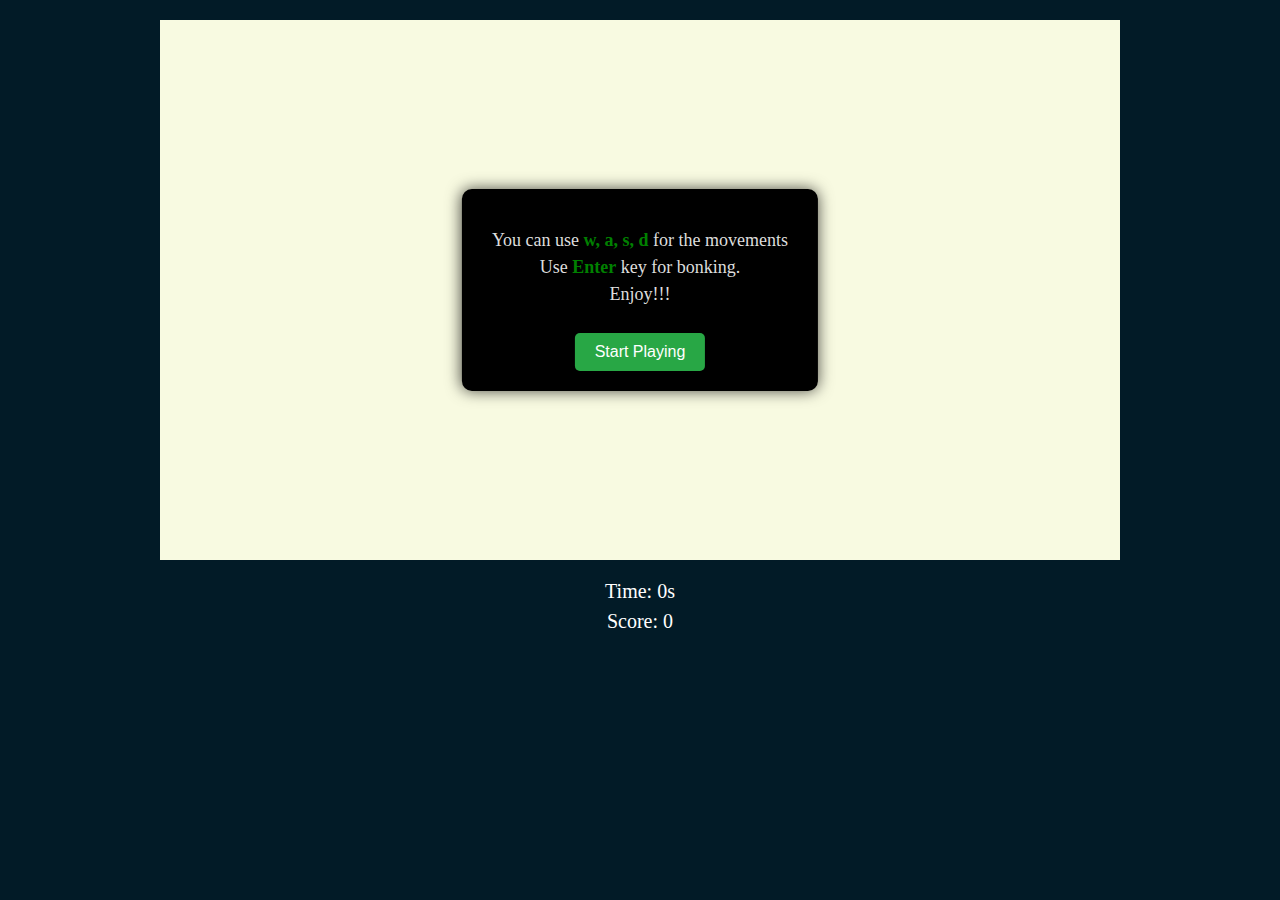
==== index.html @ 99e6e987 "poop" ====
<!DOCTYPE html>
<html lang="en">
<head>
    <meta charset="UTF-8">
    <meta name="viewport" content="width=device-width, initial-scale=1.0">
    <title>Cat Bonk</title>
    <link rel="stylesheet" href="css.css">
</head>
<body>
    <div id="gBox">

        <div id="startSection">
            <p id="instructions">You can use <b style="color: green;">w, a, s, d</b> for the movements <br> Use <b style="color: green;">Enter</b> key for bonking. <br> Enjoy!!!</p>
            <button id="startButton">Start Playing</button>
        </div>
        

        <div id="pauseSection">
            <button id="resume">Resume</button>
            <button id="restart">Restart</button>
        </div>

        <div id="bat"></div>

        <div id="over">
            <p id="gameOverText">Game Over!!!</p>
            <button id="playAgain">Play again</button>
        </div>
    </div>
    
    <div id="details">
        <div id="time">Time: 0s</div>
        <div id="score">Score: 0</div>
    </div>
    
    <audio id="banana" src="BananaCat.mp3"></audio>
    <audio id="bonk" src="bonk.mp3"></audio>
    <audio id="gameOver" src="gameOver.mp3"></audio>
    <audio id="tomScream" src="tomScream.mp3"></audio>
    <audio id="happi" src="happi.mp3" loop></audio>
   
    <script src="js.js"></script>
</body>
</html>
---- css.css ----
body {
    margin: 0;
    overflow: hidden;
    background-color: rgb(2, 27, 39);
}

#gBox {
    position: fixed;          /* Fix the box relative to the screen */
    top: 20px;                   /* Align it to the top of the screen */
    left: 50%;                /* Position it at the center horizontally */
    transform: translateX(-50%);  /* Adjust for exact centering */
    width: 960px;             /* Width set to 800px */
    height: 540px;            /* Height set to maintain 16:9 ratio */
    background-color: rgb(248, 250, 225);  /* Background color */
}

.cat {
    position: absolute;
    width: 80px;
    height: 80px;
    background-image: url('cat.png'); 
    background-size: cover;
    transition: transform 0.2s ease-in-out;
    cursor: pointer;
}

#time {
    position: absolute;
    left: 50%;
    transform: translateX(-50%);
    top: 580px; /* Place it just below the pause button */
    color: white;
    font-size: 20px;
}

#score {
    position: absolute;
    left: 50%;
    transform: translateX(-50%);
    top: 610px; /* Place it just below the pause button */
    color: white;
    font-size: 20px;
}

#bat{
    position: absolute;
    max-width: 120px;
    max-height: 120px;
    height: 12vw;
    width: 12vw;
    display: block;
    background-image: url('bat.png');
    background-size: cover;
    z-index: 10;
}

#pauseSection {
    position: absolute;
    top: 50%;
    left: 50%;
    transform: translate(-50%, -50%);
    background: rgba(0, 0, 0, 0.8);
    color: #fff;
    padding: 20px 30px;
    border-radius: 10px;
    box-shadow: 0 0 15px rgba(0, 0, 0, 0.7);
    z-index: 11;
    display: none; /* Hidden by default */
    text-align: center;
    animation: fadeIn 0.3s ease-in-out;
}

/* Style the buttons */
#pauseSection button {
    padding: 10px 20px;
    margin: 10px;
    font-size: 18px;
    border: none;
    border-radius: 5px;
    cursor: pointer;
    transition: 0.2s;
}

/* Resume button style */
#pause {
    background-color: #4CAF50;
    color: white;
}

#pause:hover {
    background-color: #45a049;
}

/* Restart button style */
#restart {
    background-color: #FF4747;
    color: white;
}

#restart:hover {
    background-color: #D43F3F;
}

/* Optional fade-in animation */
@keyframes fadeIn {
    from {
        opacity: 0;
        transform: translate(-50%, -45%);
    }
    to {
        opacity: 1;
        transform: translate(-50%, -50%);
    }
}

#startSection {
    display: block;
    position: absolute;
    top: 50%;
    left: 50%;
    transform: translate(-50%, -50%);
    background: rgba(0, 0, 0);
    color: #fff;
    padding: 20px 30px;
    border-radius: 10px;
    box-shadow: 0 0 15px rgba(0, 0, 0, 0.7);
    z-index: 11;
    text-align: center;
    animation: fadeIn 0.3s ease-in-out;
}

#startButton {
    background: #28a745;
    color: #fff;
    border: none;
    padding: 10px 20px;
    border-radius: 5px;
    cursor: pointer;
    font-size: 16px;
    margin-top: 10px;
    transition: background 0.3s ease;
}

#startButton:hover {
    background: #218838;
}

#instructions {
    font-size: 18px;
    color: #ddd;
    margin-bottom: 15px;
    line-height: 1.5;
    text-align: center;
    max-width: 400px; 
}

#over {
    display: none;
}
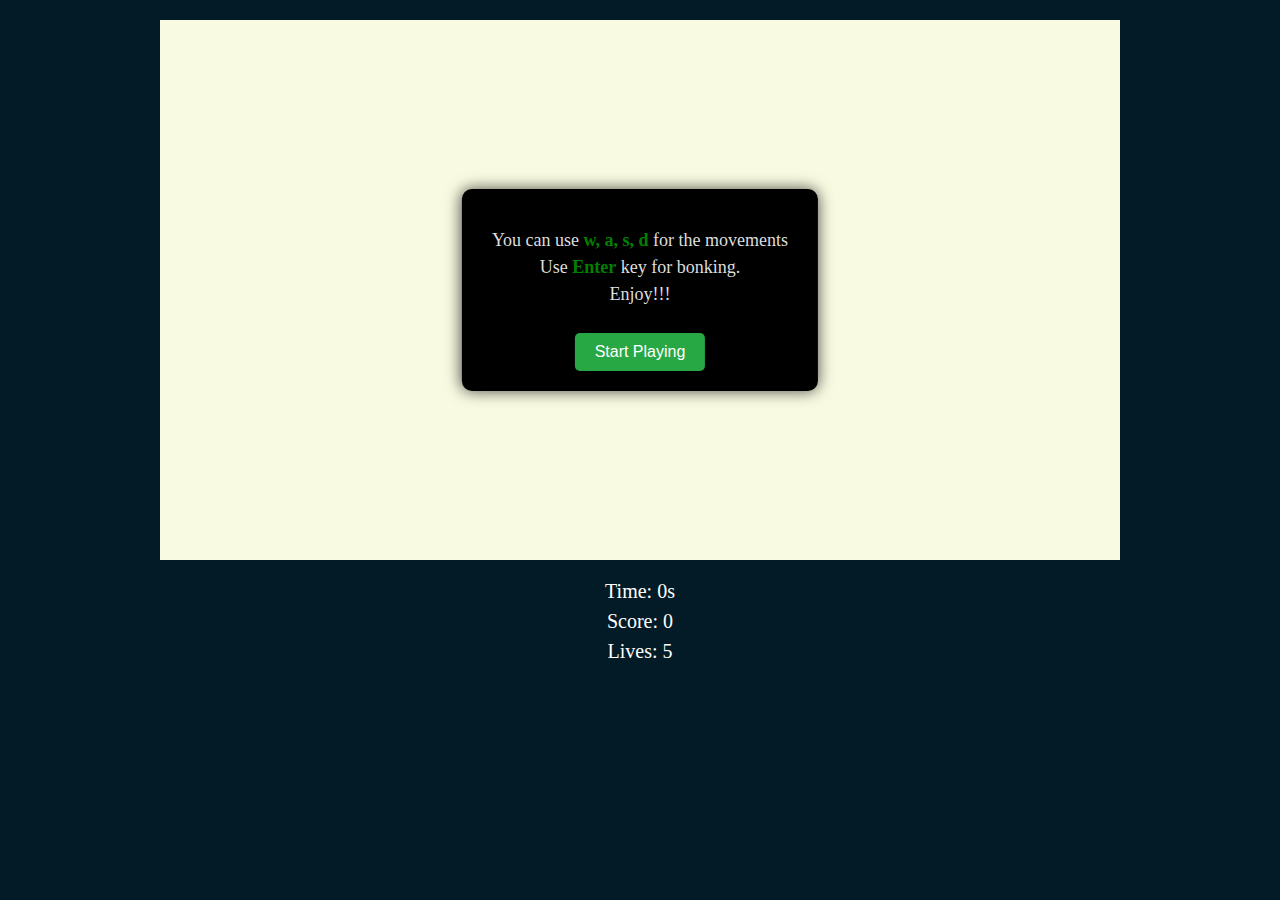
==== commit 17c4b6a7: "game over shit, fixed a lot of other bugs" ====
--- a/index.html
+++ b/index.html
@@ -3,7 +3,8 @@
 <head>
     <meta charset="UTF-8">
     <meta name="viewport" content="width=device-width, initial-scale=1.0">
-    <title>Cat Bonk</title>
+    <title>Bonk Cats</title>
+    <link rel="icon" type="image/png" href="/icon.png">
     <link rel="stylesheet" href="css.css">
 </head>
 <body>
@@ -17,20 +18,21 @@
 
         <div id="pauseSection">
             <button id="resume">Resume</button>
-            <button id="restart">Restart</button>
+            <button class="restart" id="r1">Restart</button>
         </div>
 
         <div id="bat"></div>
 
         <div id="over">
             <p id="gameOverText">Game Over!!!</p>
-            <button id="playAgain">Play again</button>
+            <button class="restart" id="r2">Play again</button>
         </div>
     </div>
     
     <div id="details">
         <div id="time">Time: 0s</div>
         <div id="score">Score: 0</div>
+        <div id="lives">Lives: 5</div>
     </div>
     
     <audio id="banana" src="BananaCat.mp3"></audio>
--- a/css.css
+++ b/css.css
@@ -42,13 +42,20 @@
     font-size: 20px;
 }
 
+#lives{
+    position: absolute;
+    left: 50%;
+    transform: translateX(-50%);
+    top: 640px; /* Place it just below the pause button */
+    color: white;
+    font-size: 20px;
+}
+
 #bat{
     position: absolute;
-    max-width: 120px;
-    max-height: 120px;
-    height: 12vw;
-    width: 12vw;
-    display: block;
+    height: 120px;
+    width: 120px;
+    display: none;
     background-image: url('bat.png');
     background-size: cover;
     z-index: 10;
@@ -92,12 +99,12 @@
 }
 
 /* Restart button style */
-#restart {
+#r1 {
     background-color: #FF4747;
     color: white;
 }
 
-#restart:hover {
+.restart:hover {
     background-color: #D43F3F;
 }
 
@@ -155,5 +162,41 @@
 }
 
 #over {
-    display: none;
-}
+    position: absolute;
+    top: 50%;
+    left: 50%;
+    transform: translate(-50%, -50%);
+    background: rgba(0, 0, 0);
+    color: #fff;
+    padding: 20px 30px;
+    border-radius: 10px;
+    box-shadow: 0 0 15px rgba(0, 0, 0, 0.7);
+    z-index: 11;
+    display: none; /* Hidden by default */
+    text-align: center;
+    animation: fadeIn 0.3s ease-in-out;
+}
+
+/* Style the "Game Over" text */
+#gameOverText {
+    font-size: 24px;
+    font-weight: bold;
+    margin-bottom: 15px;
+}
+
+/* Style the restart button */
+#r2 {
+    padding: 10px 20px;
+    font-size: 18px;
+    border: none;
+    border-radius: 5px;
+    cursor: pointer;
+    background-color: #d9534f; /* Red button */
+    color: white;
+    transition: background 0.2s;
+}
+
+#r2:hover {
+    background-color: #c9302c;
+}
+
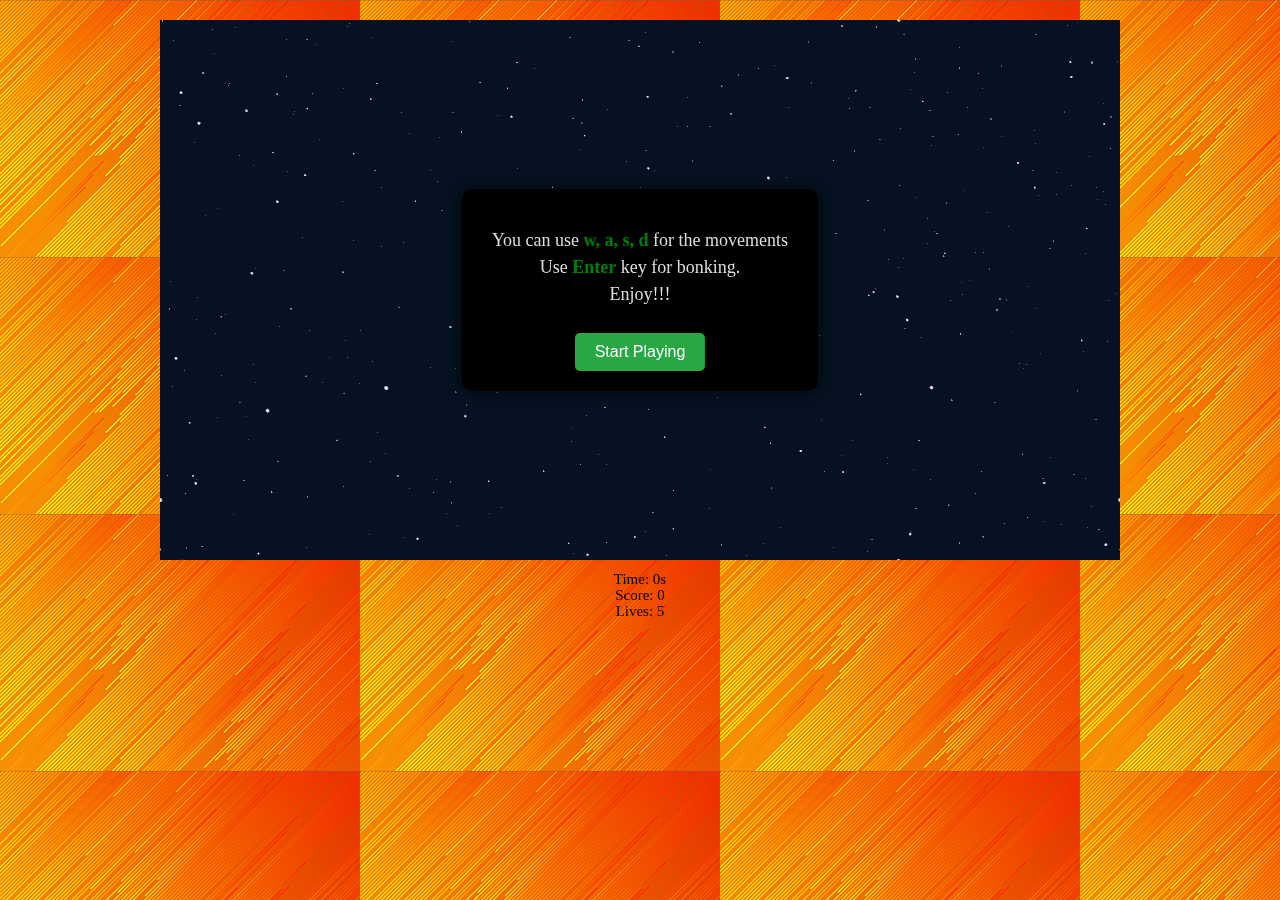
==== commit dd050c4f: "changed" ====
--- a/index.html
+++ b/index.html
@@ -17,7 +17,7 @@
         
 
         <div id="pauseSection">
-            <button id="resume">Resume</button>
+            <button id="resume">Continue</button>
             <button class="restart" id="r1">Restart</button>
         </div>
 
@@ -27,14 +27,16 @@
             <p id="gameOverText">Game Over!!!</p>
             <button class="restart" id="r2">Play again</button>
         </div>
+
+        <div id="details">
+            <div id="time">Time: 0s</div>
+            <div id="score">Score: 0</div>
+            <div id="lives">Lives: 5</div>
+        </div>
+        
     </div>
     
-    <div id="details">
-        <div id="time">Time: 0s</div>
-        <div id="score">Score: 0</div>
-        <div id="lives">Lives: 5</div>
-    </div>
-    
+   
     <audio id="banana" src="BananaCat.mp3"></audio>
     <audio id="bonk" src="bonk.mp3"></audio>
     <audio id="gameOver" src="gameOver.mp3"></audio>
--- a/css.css
+++ b/css.css
@@ -1,17 +1,20 @@
 body {
     margin: 0;
     overflow: hidden;
-    background-color: rgb(2, 27, 39);
+    background-image: url("body.png");
+
+
 }
 
 #gBox {
-    position: fixed;          /* Fix the box relative to the screen */
-    top: 20px;                   /* Align it to the top of the screen */
-    left: 50%;                /* Position it at the center horizontally */
-    transform: translateX(-50%);  /* Adjust for exact centering */
-    width: 960px;             /* Width set to 800px */
-    height: 540px;            /* Height set to maintain 16:9 ratio */
-    background-color: rgb(248, 250, 225);  /* Background color */
+    position: fixed;          
+    top: 20px;                   
+    left: 50%;               
+    transform: translateX(-50%);  
+    width: 1500px;             
+    aspect-ratio: 16 / 9;    
+    background-image: url("background.png") ; 
+
 }
 
 .cat {
@@ -28,8 +31,8 @@
     position: absolute;
     left: 50%;
     transform: translateX(-50%);
-    top: 580px; /* Place it just below the pause button */
-    color: white;
+    top: 102%; 
+    color: rgb(0, 0, 0);
     font-size: 20px;
 }
 
@@ -37,8 +40,8 @@
     position: absolute;
     left: 50%;
     transform: translateX(-50%);
-    top: 610px; /* Place it just below the pause button */
-    color: white;
+    top: 105%; 
+    color: rgb(0, 0, 0);
     font-size: 20px;
 }
 
@@ -46,8 +49,8 @@
     position: absolute;
     left: 50%;
     transform: translateX(-50%);
-    top: 640px; /* Place it just below the pause button */
-    color: white;
+    top: 108%; 
+    color: rgb(0, 0, 0);
     font-size: 20px;
 }
 
@@ -66,18 +69,17 @@
     top: 50%;
     left: 50%;
     transform: translate(-50%, -50%);
-    background: rgba(0, 0, 0, 0.8);
-    color: #fff;
+   
+    color: #ffffff;
     padding: 20px 30px;
-    border-radius: 10px;
-    box-shadow: 0 0 15px rgba(0, 0, 0, 0.7);
+    
     z-index: 11;
-    display: none; /* Hidden by default */
+    display: none; 
     text-align: center;
     animation: fadeIn 0.3s ease-in-out;
 }
 
-/* Style the buttons */
+
 #pauseSection button {
     padding: 10px 20px;
     margin: 10px;
@@ -88,7 +90,7 @@
     transition: 0.2s;
 }
 
-/* Resume button style */
+
 #pause {
     background-color: #4CAF50;
     color: white;
@@ -98,7 +100,7 @@
     background-color: #45a049;
 }
 
-/* Restart button style */
+
 #r1 {
     background-color: #FF4747;
     color: white;
@@ -108,7 +110,7 @@
     background-color: #D43F3F;
 }
 
-/* Optional fade-in animation */
+
 @keyframes fadeIn {
     from {
         opacity: 0;
@@ -172,26 +174,26 @@
     border-radius: 10px;
     box-shadow: 0 0 15px rgba(0, 0, 0, 0.7);
     z-index: 11;
-    display: none; /* Hidden by default */
+    display: none; 
     text-align: center;
     animation: fadeIn 0.3s ease-in-out;
 }
 
-/* Style the "Game Over" text */
+
 #gameOverText {
     font-size: 24px;
     font-weight: bold;
     margin-bottom: 15px;
 }
 
-/* Style the restart button */
+
 #r2 {
     padding: 10px 20px;
     font-size: 18px;
     border: none;
     border-radius: 5px;
     cursor: pointer;
-    background-color: #d9534f; /* Red button */
+    background-color: #d9534f;
     color: white;
     transition: background 0.2s;
 }
@@ -200,3 +202,15 @@
     background-color: #c9302c;
 }
 
+
+@media screen and (min-width: 1024px) and (max-width: 1440px) {
+
+    #gBox {
+        width: 960px;
+        height: 540px;
+    }
+
+    #time, #score, #lives {
+        font-size: 15px;
+    }
+}
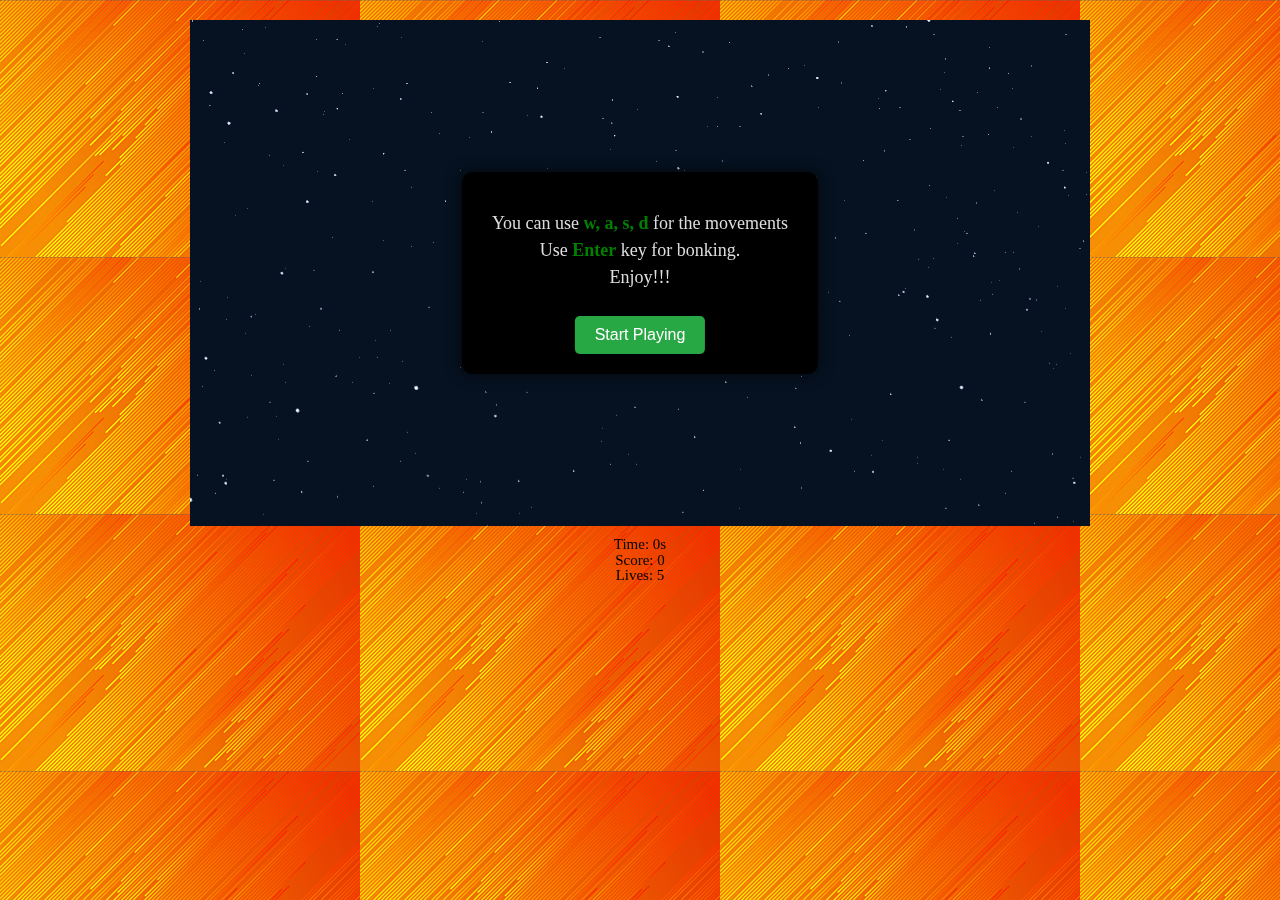
==== commit 4643cc5f: "added window version" ====
--- a/index.html
+++ b/index.html
@@ -4,7 +4,7 @@
     <meta charset="UTF-8">
     <meta name="viewport" content="width=device-width, initial-scale=1.0">
     <title>Bonk Cats</title>
-    <link rel="icon" type="image/png" href="/icon.png">
+    <link rel="icon" type="png" href="/icon.png">
     <link rel="stylesheet" href="css.css">
 </head>
 <body>
--- a/css.css
+++ b/css.css
@@ -206,10 +206,18 @@
 @media screen and (min-width: 1024px) and (max-width: 1440px) {
 
     #gBox {
-        width: 960px;
-        height: 540px;
-    }
-
+        width: 900px;
+    }
+
+    .cat{
+        width: 70px;
+        height: 70px;
+    }
+
+    #bat{
+        height: 110px;
+        width: 110px;
+    }
     #time, #score, #lives {
         font-size: 15px;
     }
